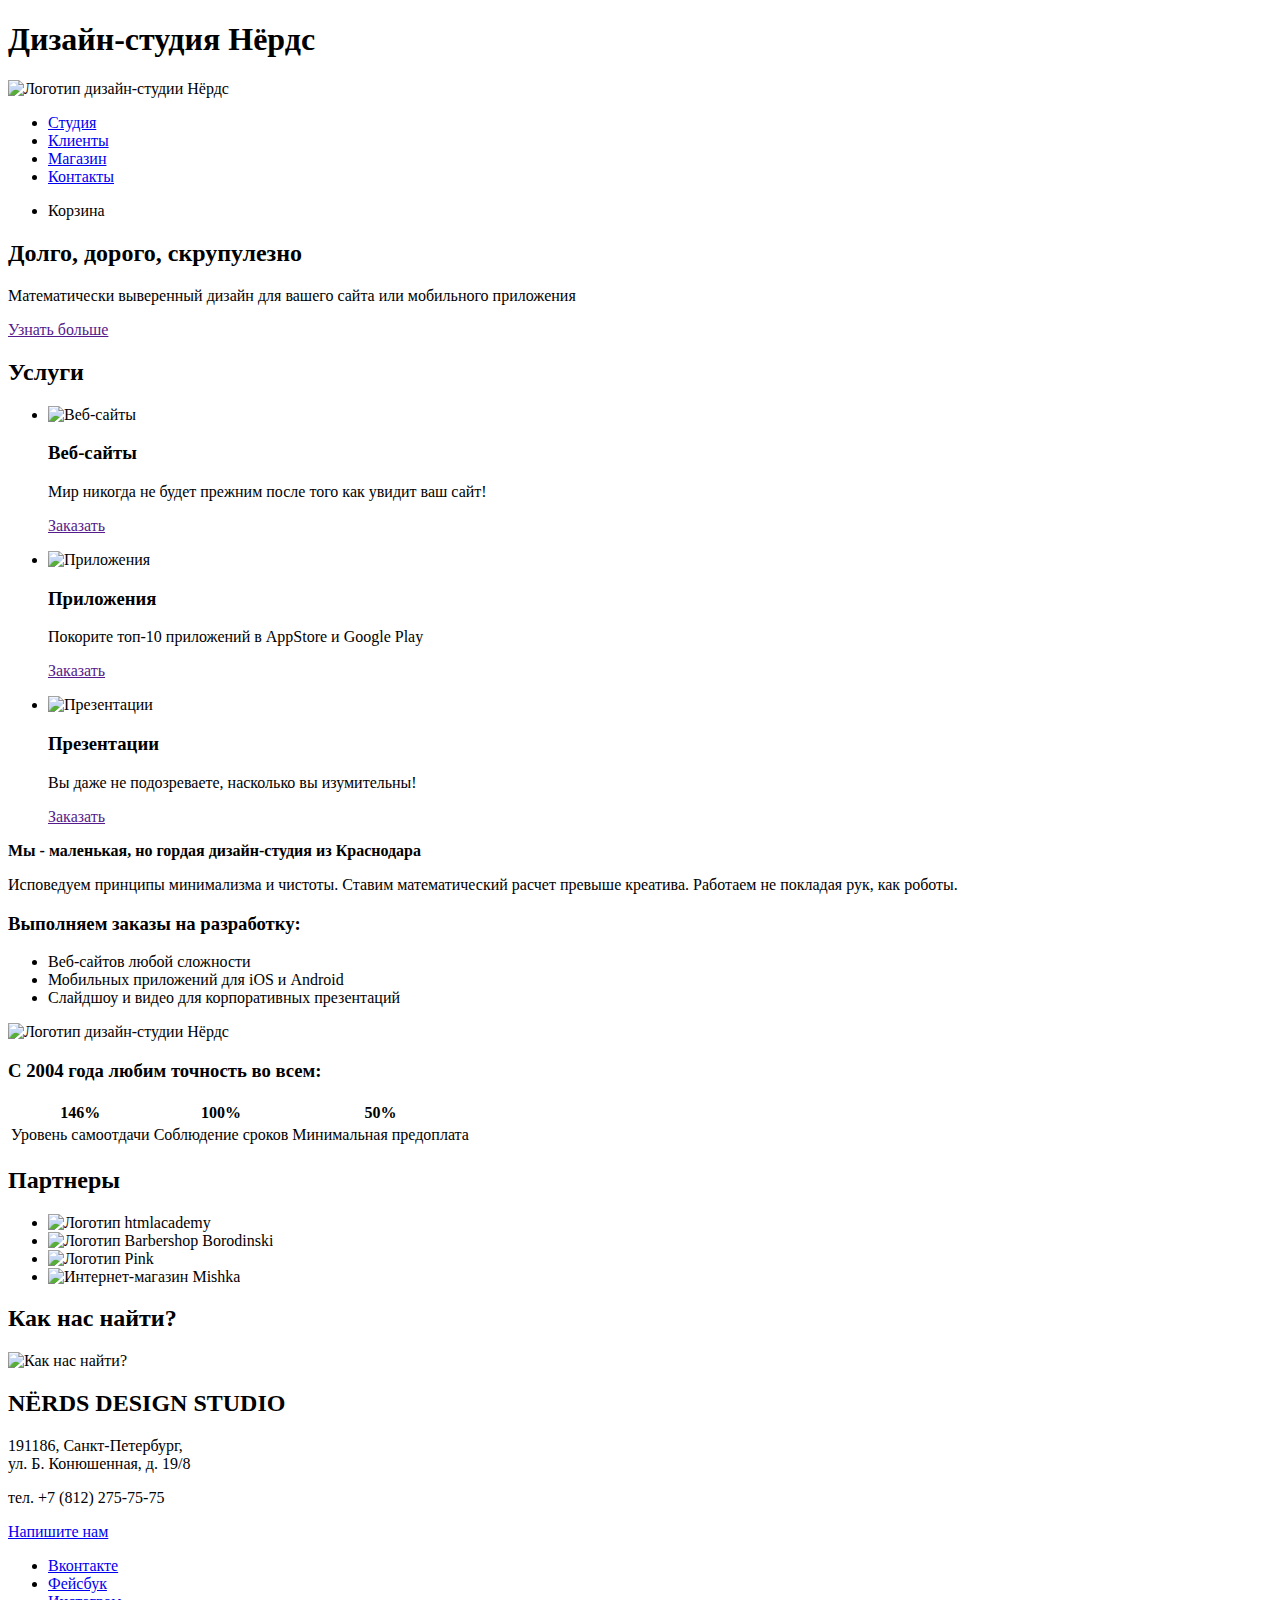
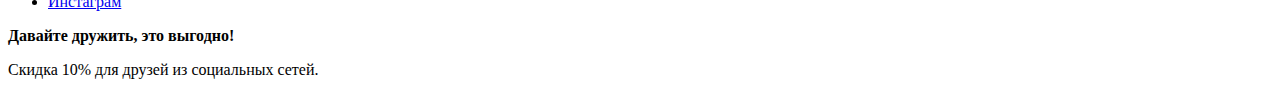
==== index.html @ 6e83b637 "Контакты" ====
<!DOCTYPE html>
<html lang="ru">
  <head>
    <meta charset="utf-8">
    <title>HTML Academy: Нёрдс</title>
  </head>
  <body>
    <header class="main-header">
      <nav class="main-navigation">
        <h1 class="visually-hidden">Дизайн-студия Нёрдс</h1>
        <a class="main-header-logo">
          <img src="#" width="100" height="100" alt="Логотип дизайн-студии Нёрдс">
        </a>
        <ul>
          <li><a href="#">Студия</a></li>
          <li><a href="#">Клиенты</a></li>
          <li><a href="catalog.html">Магазин</a></li>
          <li><a href="#">Контакты</a></li>
        </ul>
        <ul class="user-navigation">
          <li class="cart">Корзина</li>
        </ul>
      </nav>
    </header>

    <main class="container">
      <section class="slider">
        <h2>Долго, дорого, скрупулезно</h2>
        <p>Математически выверенный дизайн для вашего сайта или мобильного приложения</p>
        <a class="button" href="">Узнать больше</a>
      </section>
      <section class="features">
        <h2 class="visually-hidden">Услуги</h2>
        <ul class="features-list">
          <li class="feature-item">
            <img src="#" width="100" height="100" alt="Веб-сайты">
            <h3>Веб-сайты</h3>
            <p>Мир никогда не будет прежним после того как увидит ваш сайт!</p>
            <a class="button" href="">Заказать</a>
          </li>
        </ul>
        <ul class="features-list">
          <li class="feature-item">
            <img src="#" width="100" height="100" alt="Приложения">
            <h3>Приложения</h3>
            <p>Покорите топ-10 приложений в AppStore и Google Play</p>
            <a class="button" href="">Заказать</a>
          </li>
        </ul>
        <ul class="features-list">
          <li class="feature-item">
            <img src="#" width="100" height="100" alt="Презентации">
            <h3>Презентации</h3>
            <p>Вы даже не подозреваете, насколько вы изумительны!</p>
            <a class="button" href="">Заказать</a>
          </li>
        </ul>
      </section>
        
      <section class="benefits">
        <b>Мы - маленькая, но гордая дизайн-студия из Краснодара</b>
        <p>Исповедуем принципы минимализма и чистоты. Ставим математический расчет превыше креатива. Работаем не покладая рук, как роботы.</p>
        <h3>Выполняем заказы на разработку:</h3>
        <ul class ="benefits-list">
          <li>Веб-сайтов любой сложности</li>
          <li>Мобильных приложений для iOS и Android</li>
          <li>Слайдшоу и видео для корпоративных презентаций</li>
        </ul>
        <a class="benefits-logo">
          <img src="#" width="100" height="100" alt="Логотип дизайн-студии Нёрдс">
        </a>
        <h3>С 2004 года любим точность во всем:</h3>
        <table class="benefits-statistic">
          <tr>
            <th>146%</th>
            <th>100%</th>
            <th>50%</th>
          </tr>
          <tr>
            <td>Уровень самоотдачи</td>
            <td>Соблюдение сроков</td>
            <td>Минимальная предоплата</td>
          </tr>
        </table>
      </section>

      <section class="partners">
        <h2 class="visually-hidden">Партнеры</h2>
        <ul class=partners-list>
          <li class="partners-item">
            <a class="partners-logo">
              <img src="https://htmlacademy.ru/intensive/htmlcss" width="100" height="100" alt="Логотип htmlacademy">
            </a>
          </li>
          <li class="partners-item">
            <a class="partners-logo">
              <img src="#" width="100" height="100" alt="Логотип Barbershop Borodinski">
            </a>
          </li>
          <li class="partners-item">
            <a class="partners-logo">
              <img src="#" width="100" height="100" alt="Логотип Pink">
            </a>
          </li>
          <li class="partners-item">
            <a class="partners-logo">
              <img src="#" width="100" height="100" alt="Интернет-магазин Mishka">
            </a>
          </li>
        </ul>
      </section>
    </main>

    <footer class="main-footer">
      <section class="footer-maps">
        <h2 class="visually-hidden">Как нас найти?</h2>
        <img src="#" width="100" height="100" alt="Как нас найти?">
      </section>
      <section class="footer-contacts">
        <h2>NЁRDS DESIGN STUDIO</h2>
        <p>
          191186, Санкт-Петербург,<br>
          ул. Б. Конюшенная, д. 19/8
        </p>
        <p>тел. +7 (812) 275-75-75</p>
        <a class="button" href="#">Напишите нам</a>
      </section>
      <div class="footer-social">
        <ul>
          <li><a class="social-button" href="#">Вконтакте</a></li>
          <li><a class="social-button" href="#">Фейсбук</a></li>
          <li><a class="social-button" href="#">Инстаграм</a></li>
        </ul>
        <b>Давайте дружить, это выгодно!</b>
        <p>Скидка 10% для друзей из социальных сетей.</p>
      </div>
    </footer>
  </body>
</html>
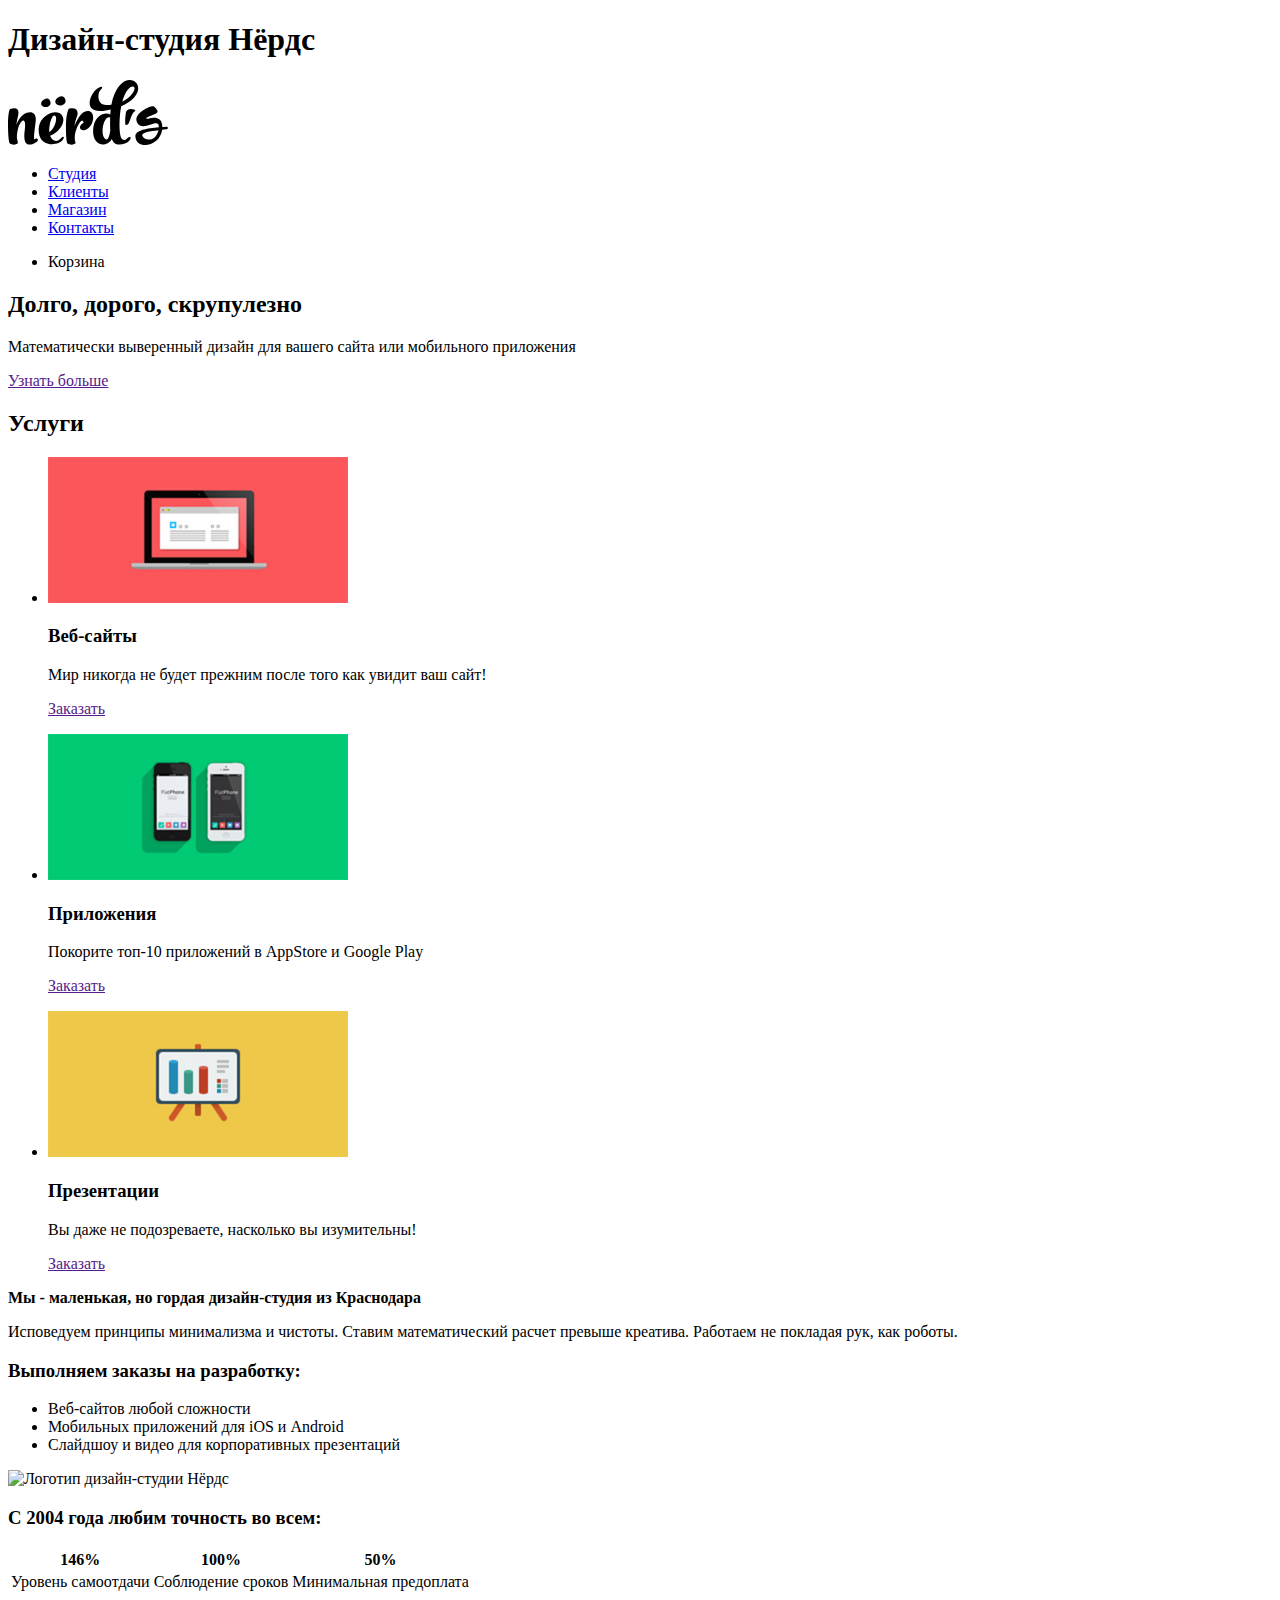
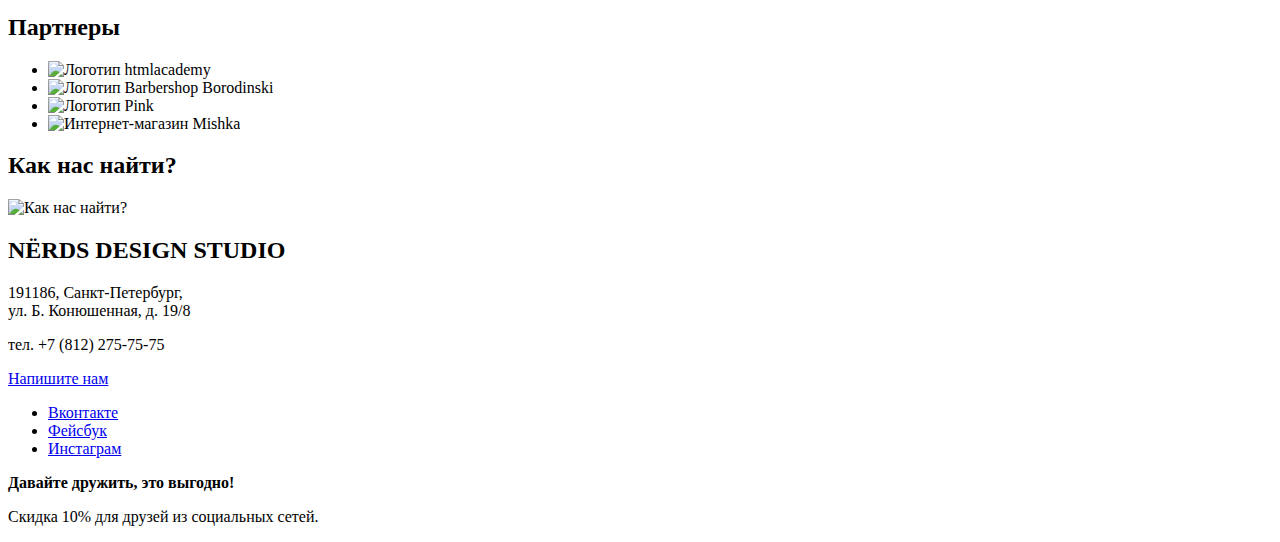
==== commit 7c5917f0: "Графика" ====
--- a/index.html
+++ b/index.html
@@ -9,7 +9,7 @@
       <nav class="main-navigation">
         <h1 class="visually-hidden">Дизайн-студия Нёрдс</h1>
         <a class="main-header-logo">
-          <img src="#" width="100" height="100" alt="Логотип дизайн-студии Нёрдс">
+          <img src="img/nerds-logo.svg" width="160" height="65" alt="Логотип дизайн-студии Нёрдс">
         </a>
         <ul>
           <li><a href="#">Студия</a></li>
@@ -33,7 +33,7 @@
         <h2 class="visually-hidden">Услуги</h2>
         <ul class="features-list">
           <li class="feature-item">
-            <img src="#" width="100" height="100" alt="Веб-сайты">
+            <img src="img/product-1.png" width="300" height="146" alt="Веб-сайты">
             <h3>Веб-сайты</h3>
             <p>Мир никогда не будет прежним после того как увидит ваш сайт!</p>
             <a class="button" href="">Заказать</a>
@@ -41,7 +41,7 @@
         </ul>
         <ul class="features-list">
           <li class="feature-item">
-            <img src="#" width="100" height="100" alt="Приложения">
+            <img src="img/product-2.png" width="300" height="146" alt="Приложения">
             <h3>Приложения</h3>
             <p>Покорите топ-10 приложений в AppStore и Google Play</p>
             <a class="button" href="">Заказать</a>
@@ -49,7 +49,7 @@
         </ul>
         <ul class="features-list">
           <li class="feature-item">
-            <img src="#" width="100" height="100" alt="Презентации">
+            <img src="img/product-3.png" width="300" height="146" alt="Презентации">
             <h3>Презентации</h3>
             <p>Вы даже не подозреваете, насколько вы изумительны!</p>
             <a class="button" href="">Заказать</a>
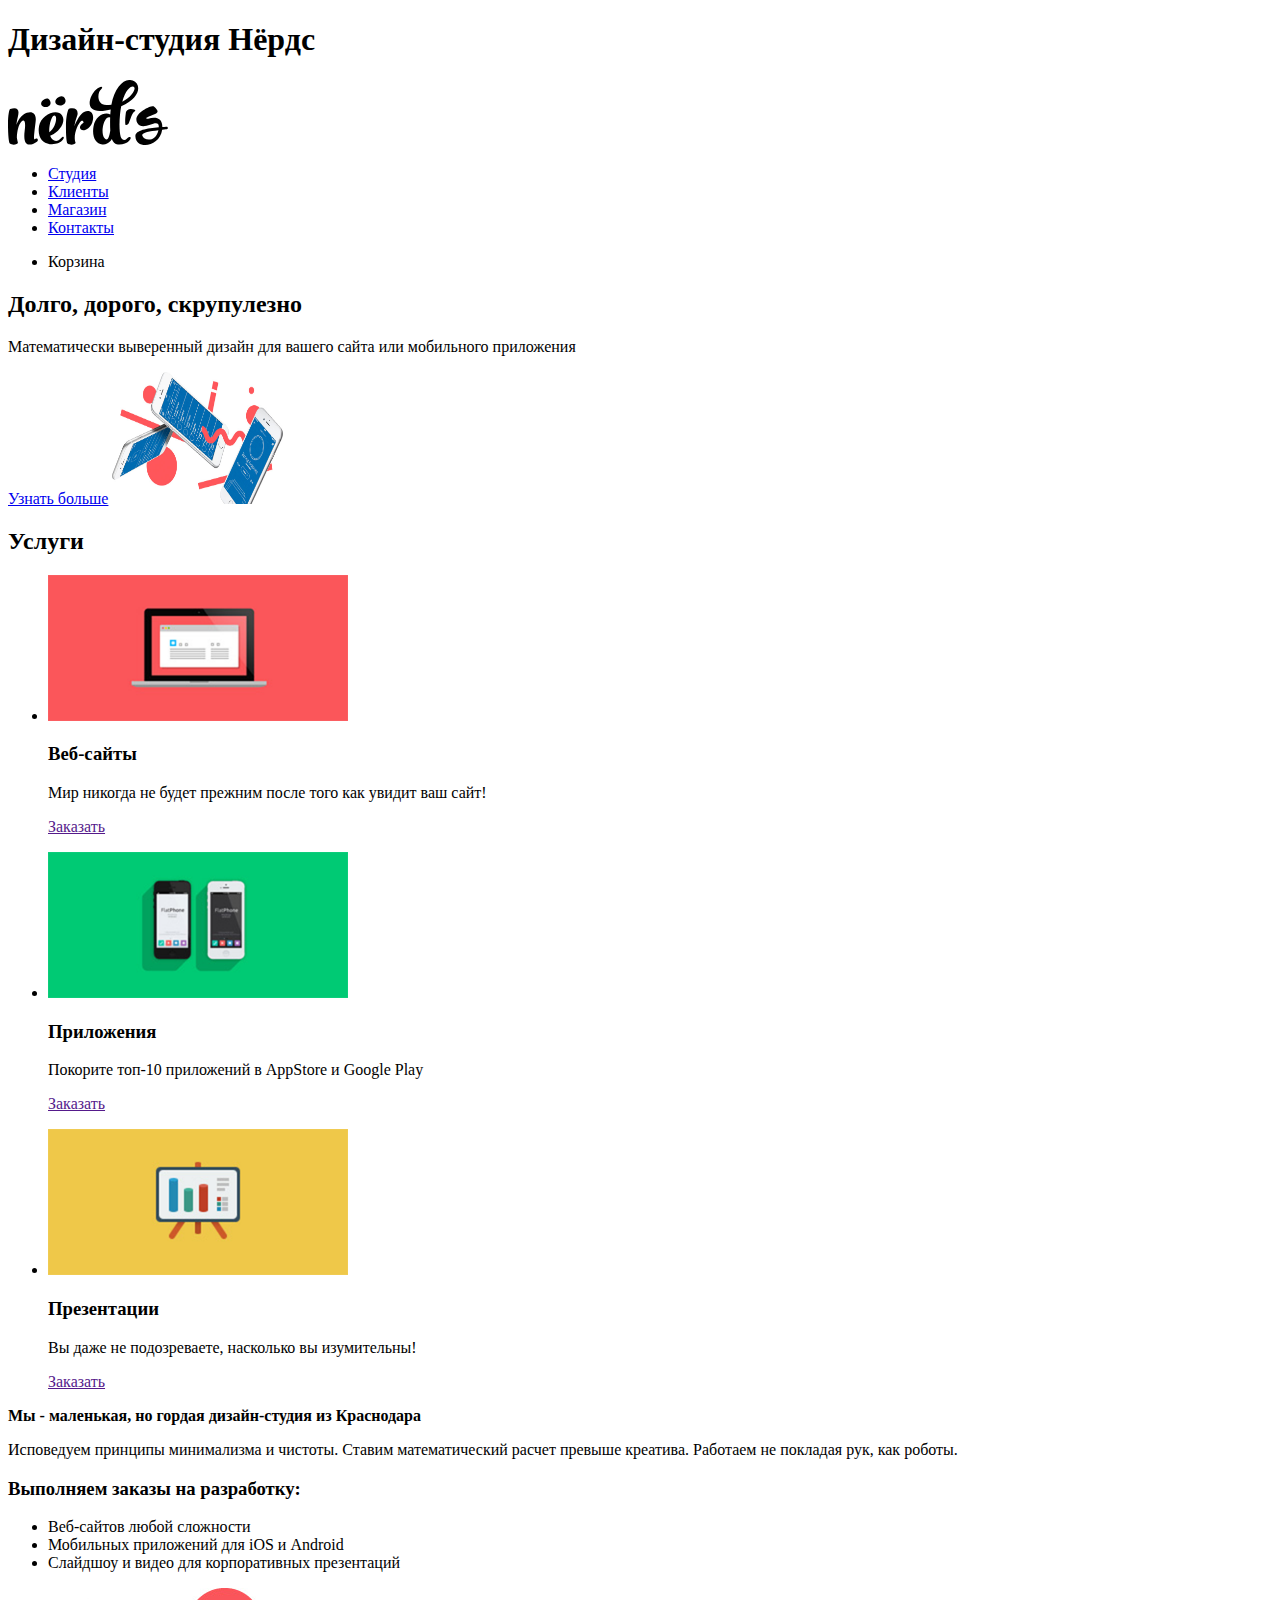
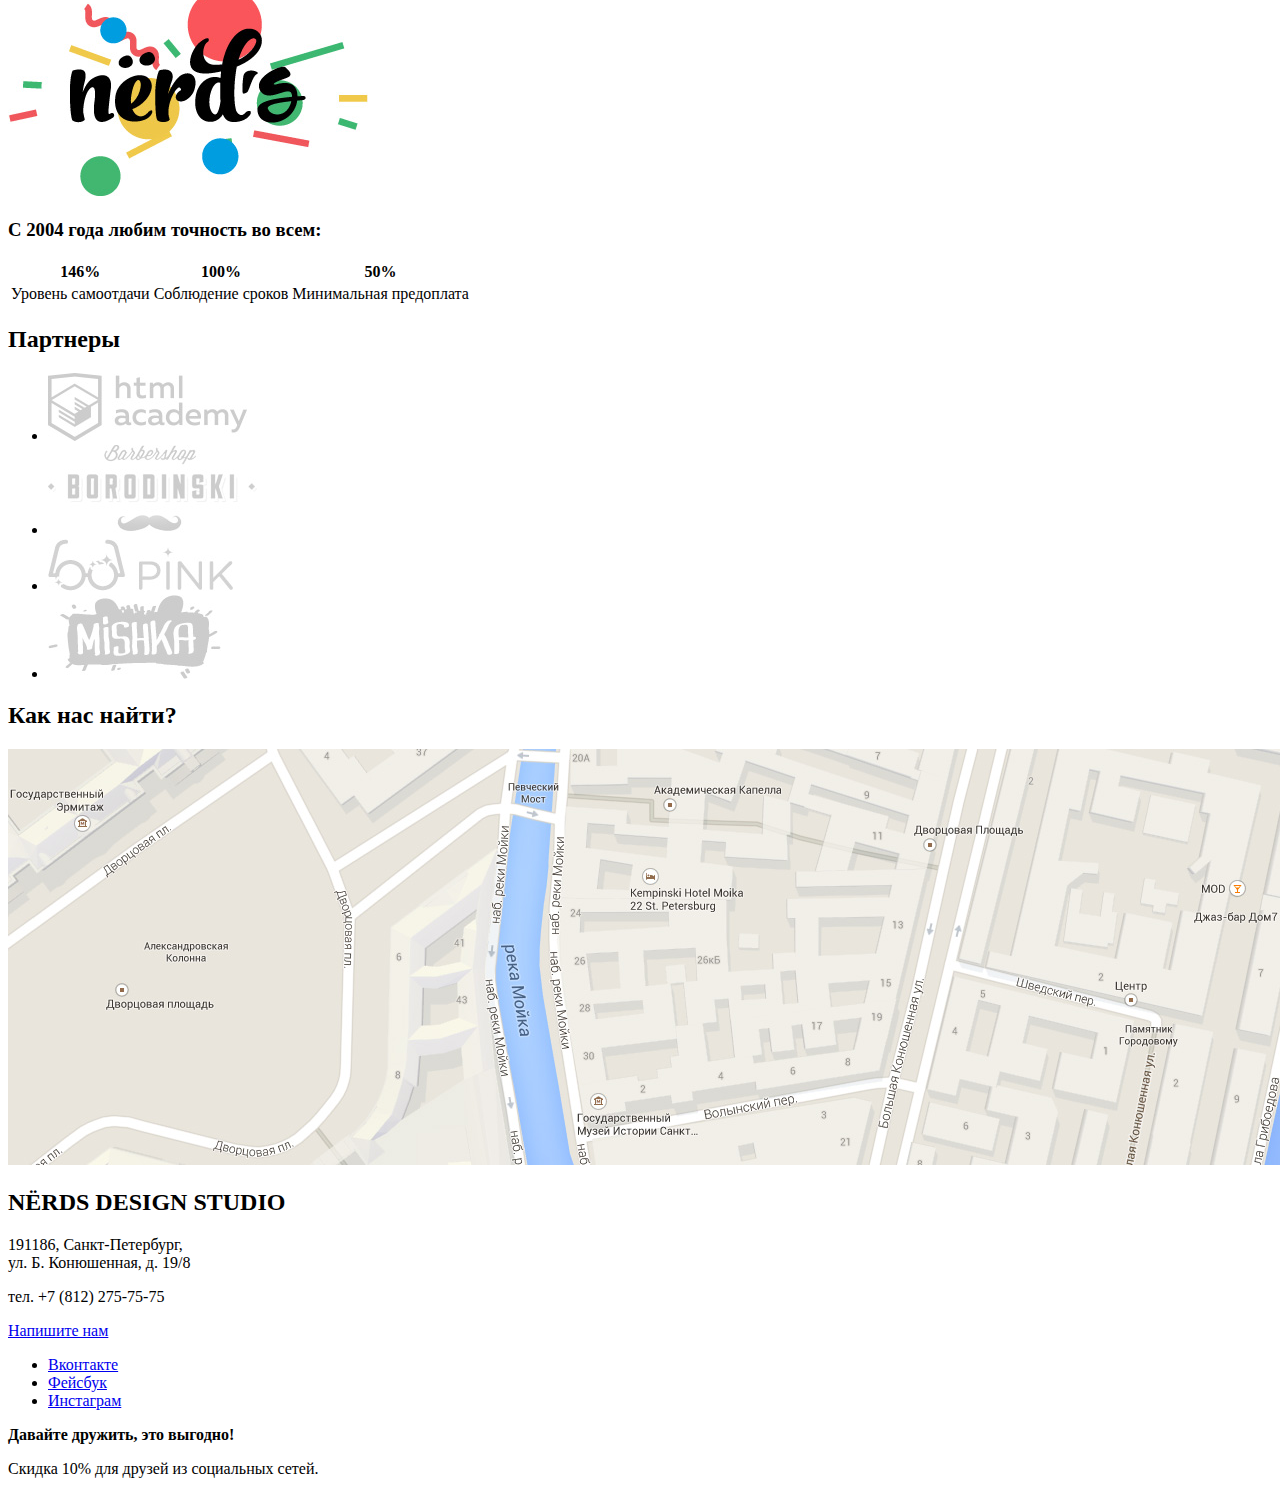
==== commit 1dddff5d: "Графика. Бонусное задание" ====
--- a/index.html
+++ b/index.html
@@ -27,7 +27,8 @@
       <section class="slider">
         <h2>Долго, дорого, скрупулезно</h2>
         <p>Математически выверенный дизайн для вашего сайта или мобильного приложения</p>
-        <a class="button" href="">Узнать больше</a>
+        <a class="button" href="#">Узнать больше</a>
+        <img src="img/slide-1.jpg" width="171" height="132" alt="Слайдшоу">
       </section>
       <section class="features">
         <h2 class="visually-hidden">Услуги</h2>
@@ -67,7 +68,7 @@
           <li>Слайдшоу и видео для корпоративных презентаций</li>
         </ul>
         <a class="benefits-logo">
-          <img src="#" width="100" height="100" alt="Логотип дизайн-студии Нёрдс">
+          <img src="img/nerds-picture.png" width="360" height="208" alt="Логотип дизайн-студии Нёрдс">
         </a>
         <h3>С 2004 года любим точность во всем:</h3>
         <table class="benefits-statistic">
@@ -88,23 +89,23 @@
         <h2 class="visually-hidden">Партнеры</h2>
         <ul class=partners-list>
           <li class="partners-item">
-            <a class="partners-logo">
-              <img src="https://htmlacademy.ru/intensive/htmlcss" width="100" height="100" alt="Логотип htmlacademy">
+            <a class="partners-logo" href="https://htmlacademy.ru/intensive/htmlcss">
+              <img  src="img/htmlacademy-logo.jpg" width="199" height="68" alt="Логотип htmlacademy">
             </a>
           </li>
           <li class="partners-item">
             <a class="partners-logo">
-              <img src="#" width="100" height="100" alt="Логотип Barbershop Borodinski">
+              <img src="img/borodinski-logo.jpg" width="209" height="90" alt="Логотип Barbershop Borodinski">
             </a>
           </li>
           <li class="partners-item">
             <a class="partners-logo">
-              <img src="#" width="100" height="100" alt="Логотип Pink">
+              <img src="img/pink-logo.jpg" width="185" height="52" alt="Логотип Pink">
             </a>
           </li>
           <li class="partners-item">
             <a class="partners-logo">
-              <img src="#" width="100" height="100" alt="Интернет-магазин Mishka">
+              <img src="img/mishka-logo.jpg" width="173" height="84" alt="Интернет-магазин Mishka">
             </a>
           </li>
         </ul>
@@ -114,7 +115,7 @@
     <footer class="main-footer">
       <section class="footer-maps">
         <h2 class="visually-hidden">Как нас найти?</h2>
-        <img src="#" width="100" height="100" alt="Как нас найти?">
+        <img src="img/maps.jpg" width="1440" height="416" alt="Как нас найти?">
       </section>
       <section class="footer-contacts">
         <h2>NЁRDS DESIGN STUDIO</h2>
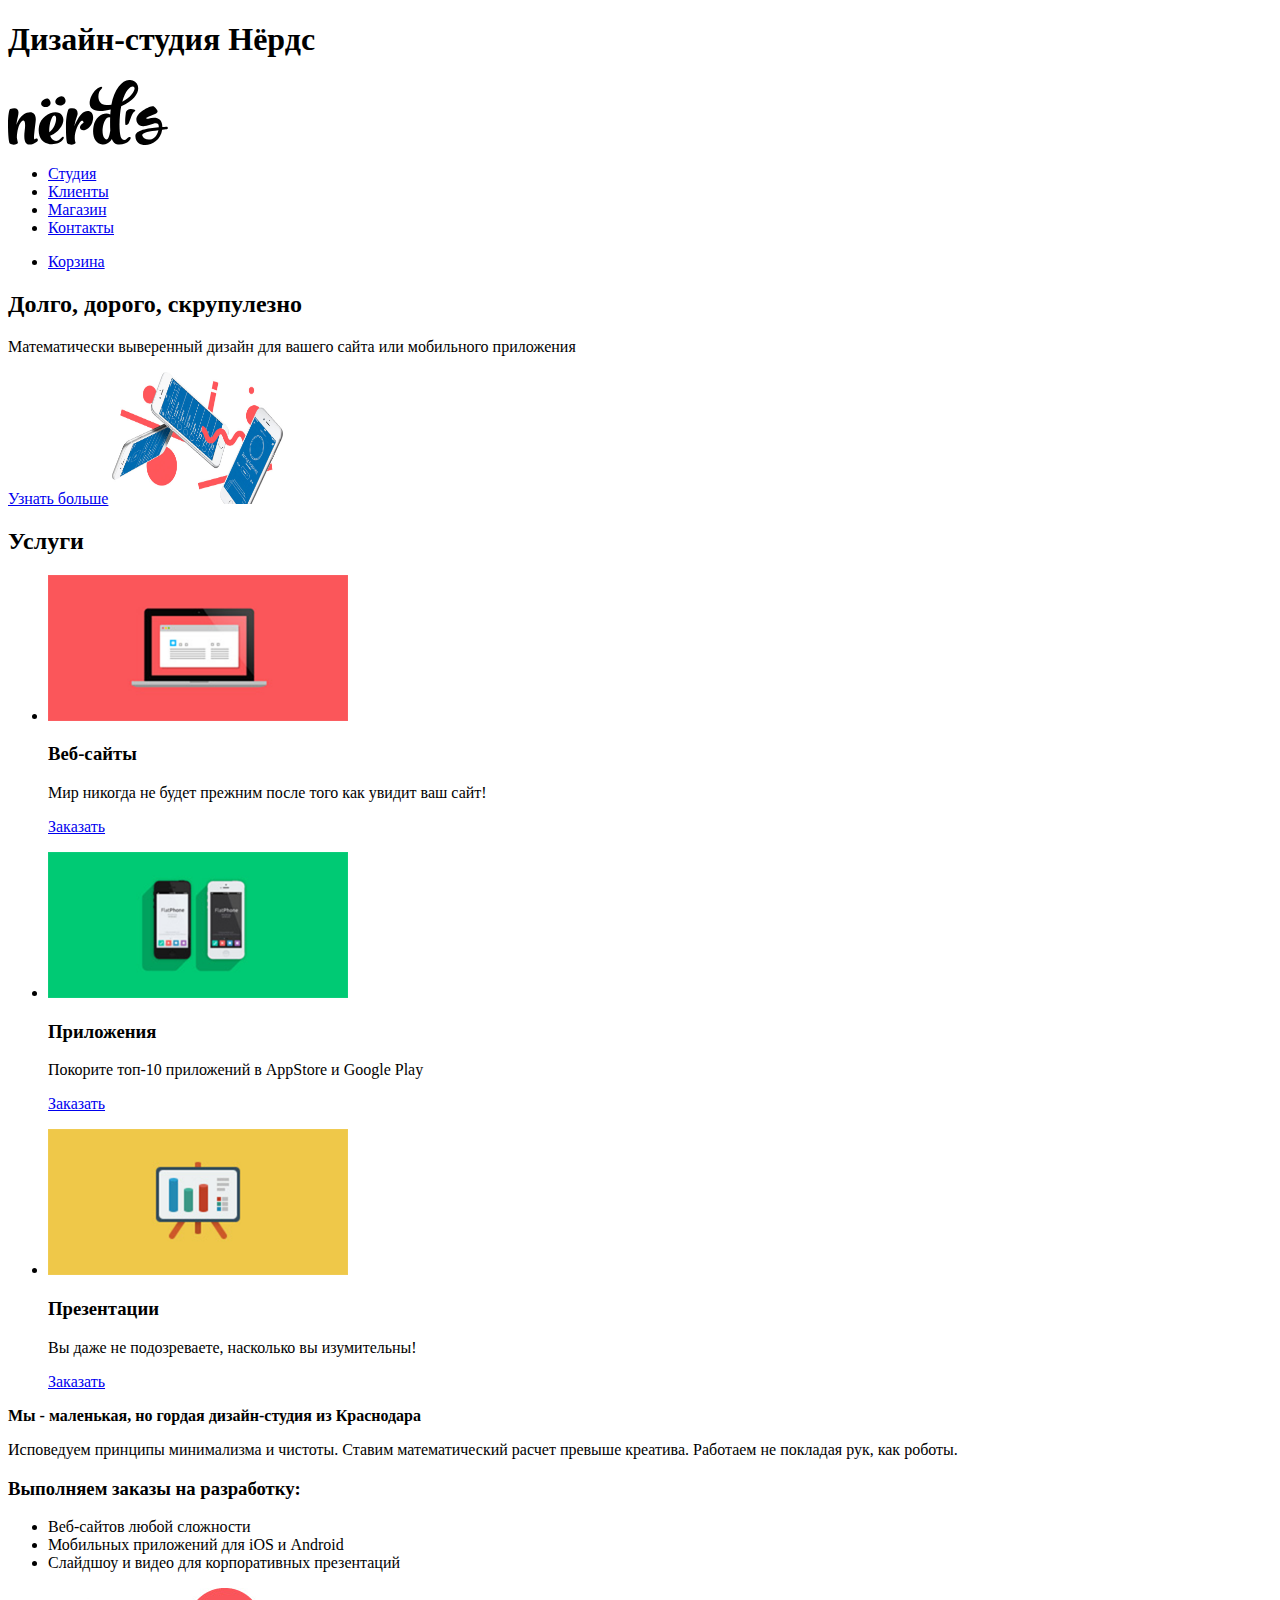
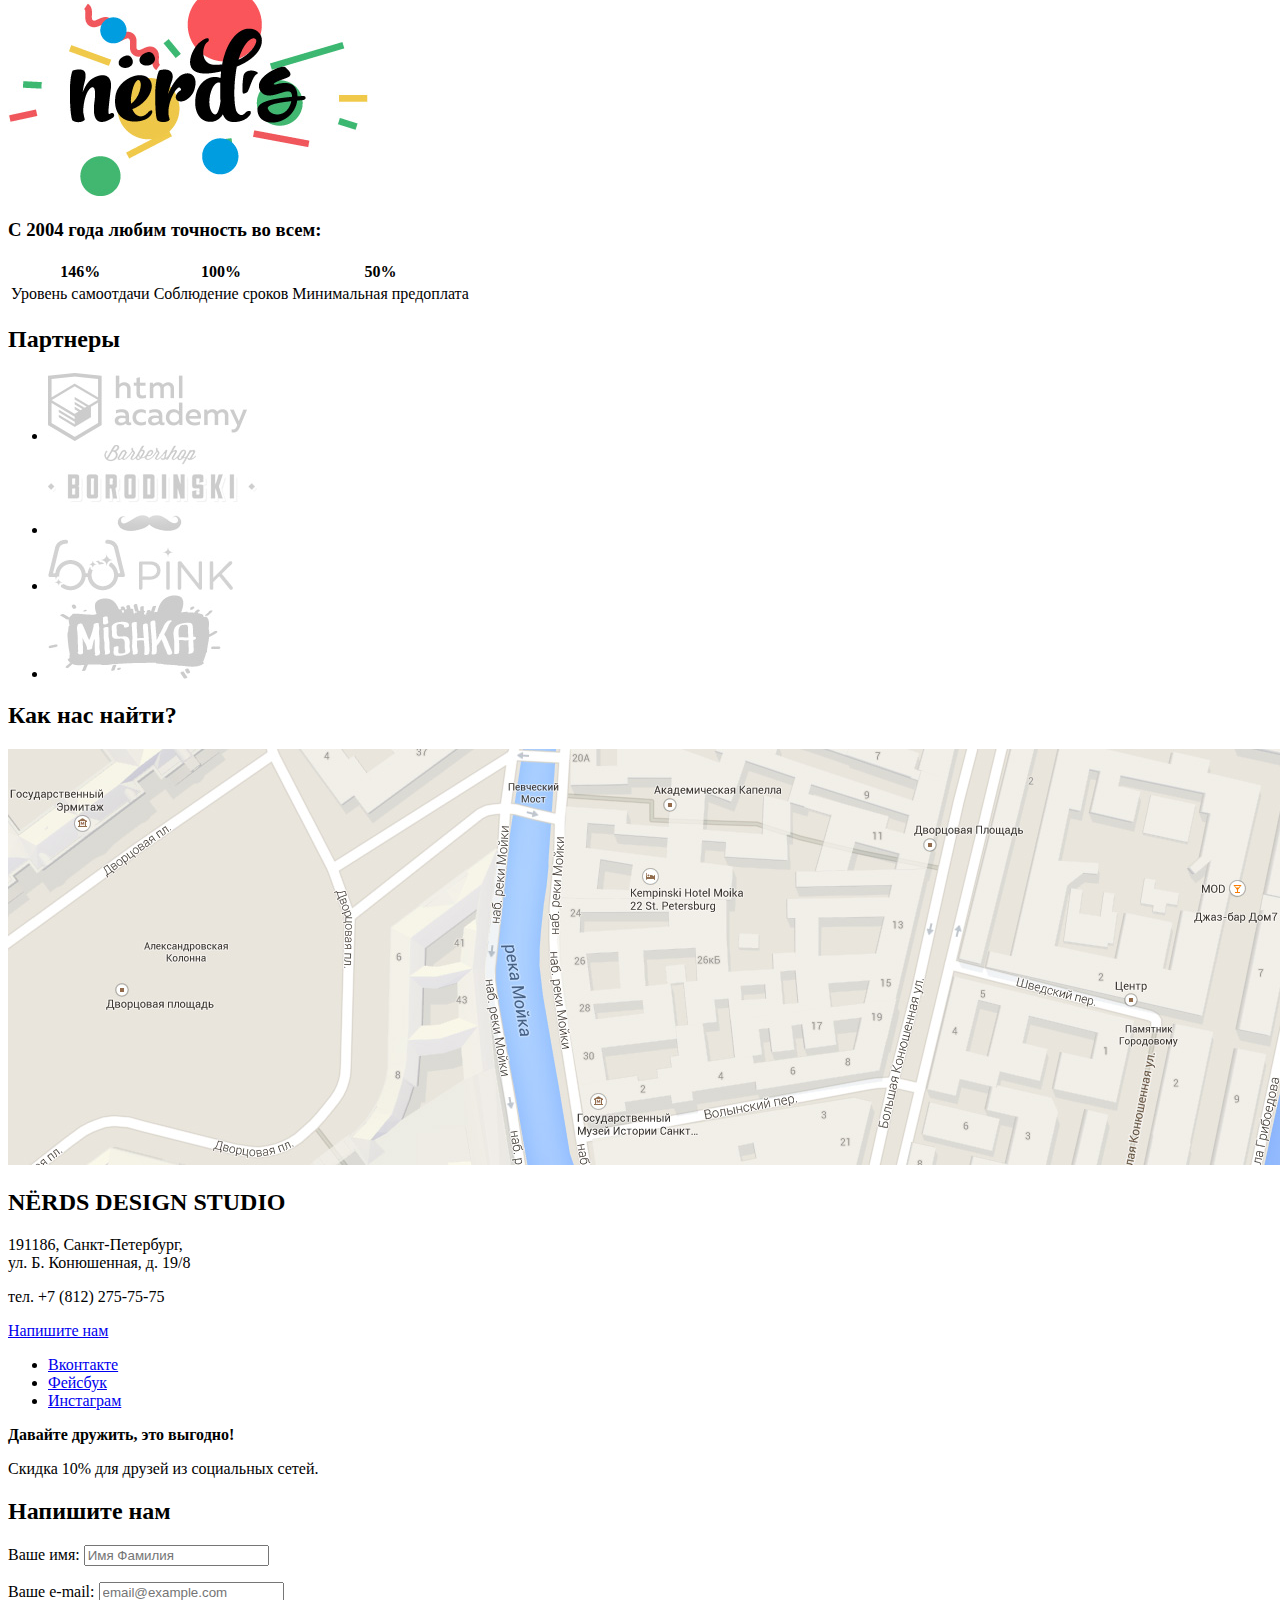
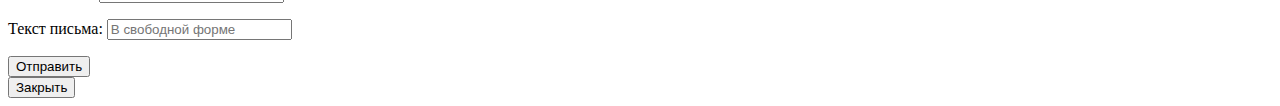
==== commit f69ab853: "Формы" ====
--- a/index.html
+++ b/index.html
@@ -11,14 +11,16 @@
         <a class="main-header-logo">
           <img src="img/nerds-logo.svg" width="160" height="65" alt="Логотип дизайн-студии Нёрдс">
         </a>
-        <ul>
+        <ul class="site-navigation">
           <li><a href="#">Студия</a></li>
           <li><a href="#">Клиенты</a></li>
           <li><a href="catalog.html">Магазин</a></li>
           <li><a href="#">Контакты</a></li>
         </ul>
         <ul class="user-navigation">
-          <li class="cart">Корзина</li>
+          <li class="cart">
+            <a class="cart-link" href="cart.html">Корзина</a>
+          </li>
         </ul>
       </nav>
     </header>
@@ -37,7 +39,7 @@
             <img src="img/product-1.png" width="300" height="146" alt="Веб-сайты">
             <h3>Веб-сайты</h3>
             <p>Мир никогда не будет прежним после того как увидит ваш сайт!</p>
-            <a class="button" href="">Заказать</a>
+            <a class="button" href="#">Заказать</a>
           </li>
         </ul>
         <ul class="features-list">
@@ -45,7 +47,7 @@
             <img src="img/product-2.png" width="300" height="146" alt="Приложения">
             <h3>Приложения</h3>
             <p>Покорите топ-10 приложений в AppStore и Google Play</p>
-            <a class="button" href="">Заказать</a>
+            <a class="button" href="#">Заказать</a>
           </li>
         </ul>
         <ul class="features-list">
@@ -53,7 +55,7 @@
             <img src="img/product-3.png" width="300" height="146" alt="Презентации">
             <h3>Презентации</h3>
             <p>Вы даже не подозреваете, насколько вы изумительны!</p>
-            <a class="button" href="">Заказать</a>
+            <a class="button" href="#">Заказать</a>
           </li>
         </ul>
       </section>
@@ -90,22 +92,22 @@
         <ul class=partners-list>
           <li class="partners-item">
             <a class="partners-logo" href="https://htmlacademy.ru/intensive/htmlcss">
-              <img  src="img/htmlacademy-logo.jpg" width="199" height="68" alt="Логотип htmlacademy">
+              <img  src="img/htmlacademy-logo.png" width="199" height="68" alt="Логотип htmlacademy">
             </a>
           </li>
           <li class="partners-item">
             <a class="partners-logo">
-              <img src="img/borodinski-logo.jpg" width="209" height="90" alt="Логотип Barbershop Borodinski">
+              <img src="img/borodinski-logo.png" width="209" height="90" alt="Логотип Barbershop Borodinski">
             </a>
           </li>
           <li class="partners-item">
             <a class="partners-logo">
-              <img src="img/pink-logo.jpg" width="185" height="52" alt="Логотип Pink">
+              <img src="img/pink-logo.png" width="185" height="52" alt="Логотип Pink">
             </a>
           </li>
           <li class="partners-item">
             <a class="partners-logo">
-              <img src="img/mishka-logo.jpg" width="173" height="84" alt="Интернет-магазин Mishka">
+              <img src="img/mishka-logo.png" width="173" height="84" alt="Интернет-магазин Mishka">
             </a>
           </li>
         </ul>
@@ -115,7 +117,7 @@
     <footer class="main-footer">
       <section class="footer-maps">
         <h2 class="visually-hidden">Как нас найти?</h2>
-        <img src="img/maps.jpg" width="1440" height="416" alt="Как нас найти?">
+        <img src="img/maps.jpg" width="1440" height="416" alt="Офис компании по адресу Санкт-Петербург, ул. Б. Конюшенная, д. 19/8">
       </section>
       <section class="footer-contacts">
         <h2>NЁRDS DESIGN STUDIO</h2>
@@ -136,5 +138,28 @@
         <p>Скидка 10% для друзей из социальных сетей.</p>
       </div>
     </footer>
+
+    <section class="modal">
+      <h2>Напишите нам</h2>
+      <form class="feedback" action="https://echo.htmlacademy.ru" method="post">
+        <p>
+          <label>Ваше имя:
+            <input class="feedback-name" type="text" name="name" placeholder="Имя Фамилия">
+          </label>
+        </p>
+        <p>
+          <label>Ваше e-mail:
+            <input class="feedback-email" type="text" name="e-mail" placeholder="email@example.com">
+          </label>
+        </p>
+        <p>
+          <label>Текст письма:
+            <input class="feedback-text" type="text" name="text" placeholder="В свободной форме">
+          </label>
+        </p>
+        <button class="button" type="submit">Отправить</button>
+      </form>
+      <button class="modal-close" type="button">Закрыть</button>
+    </section>
   </body>
 </html>
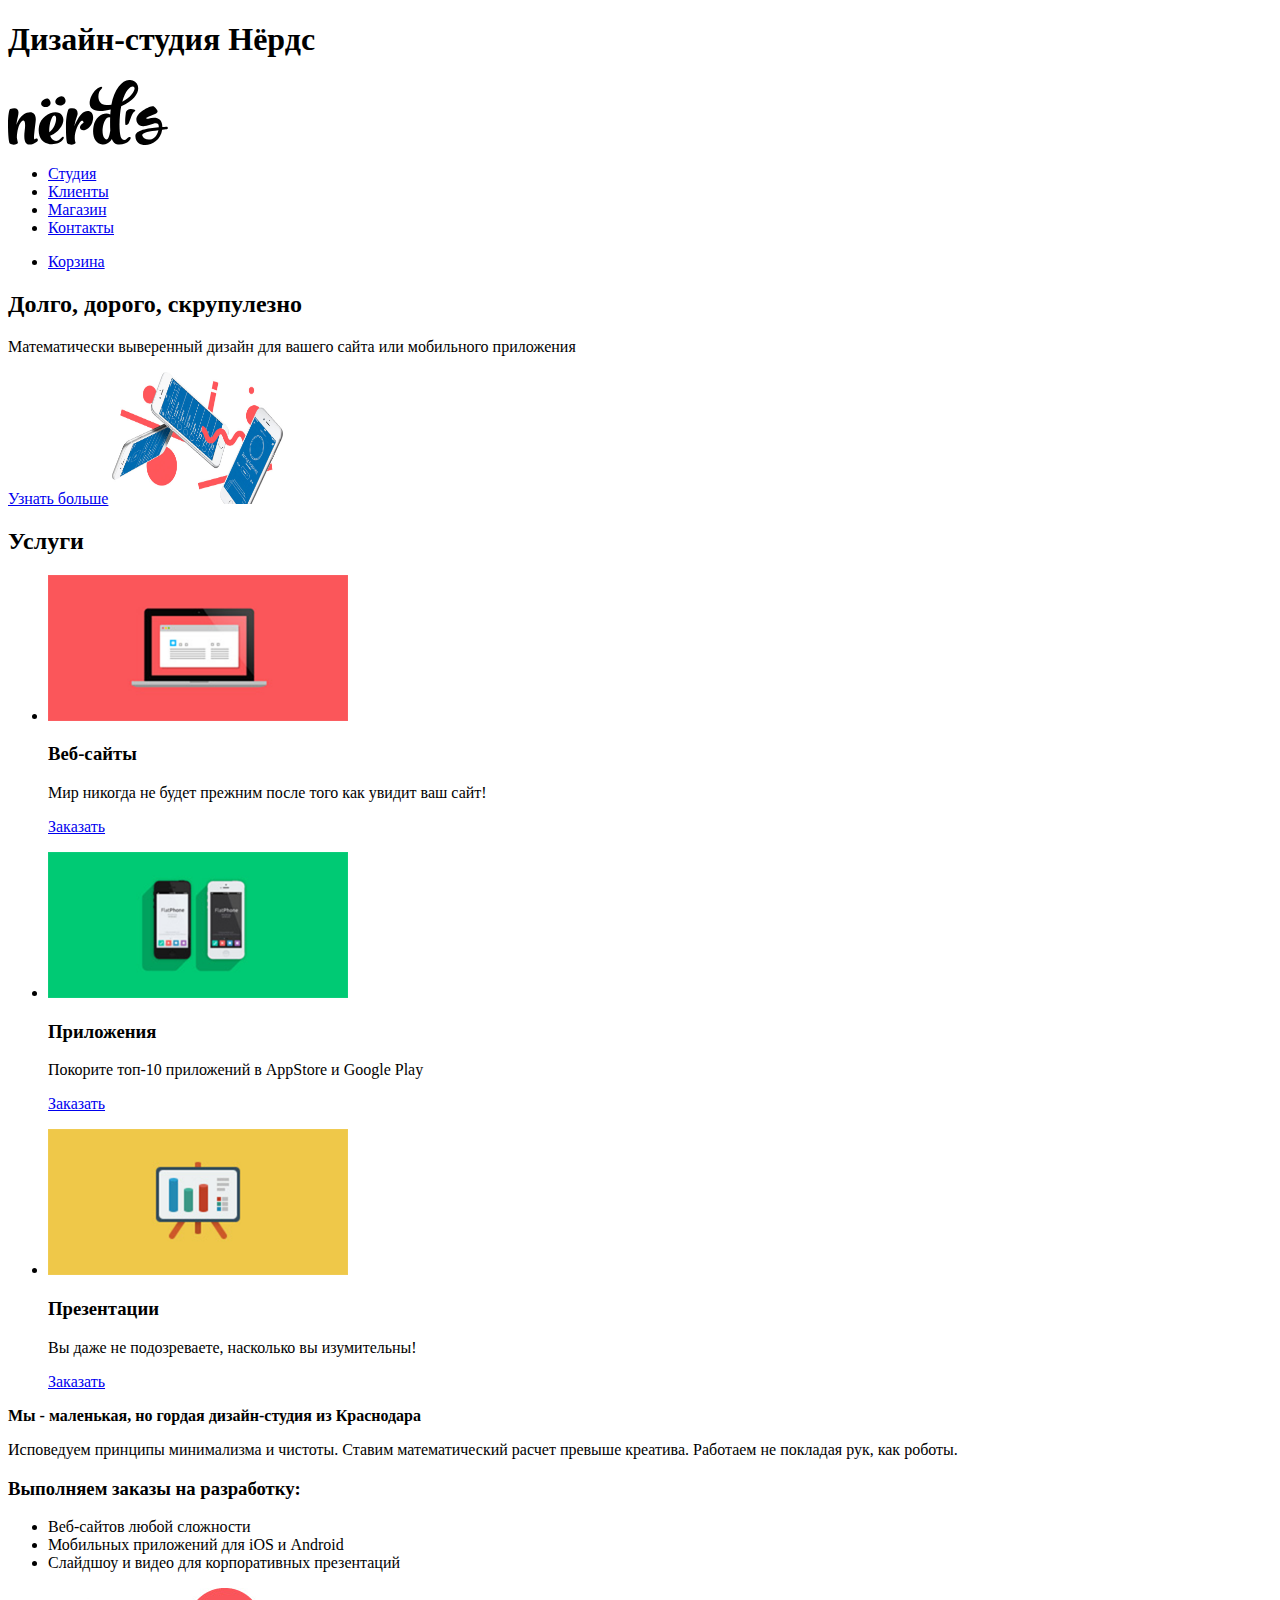
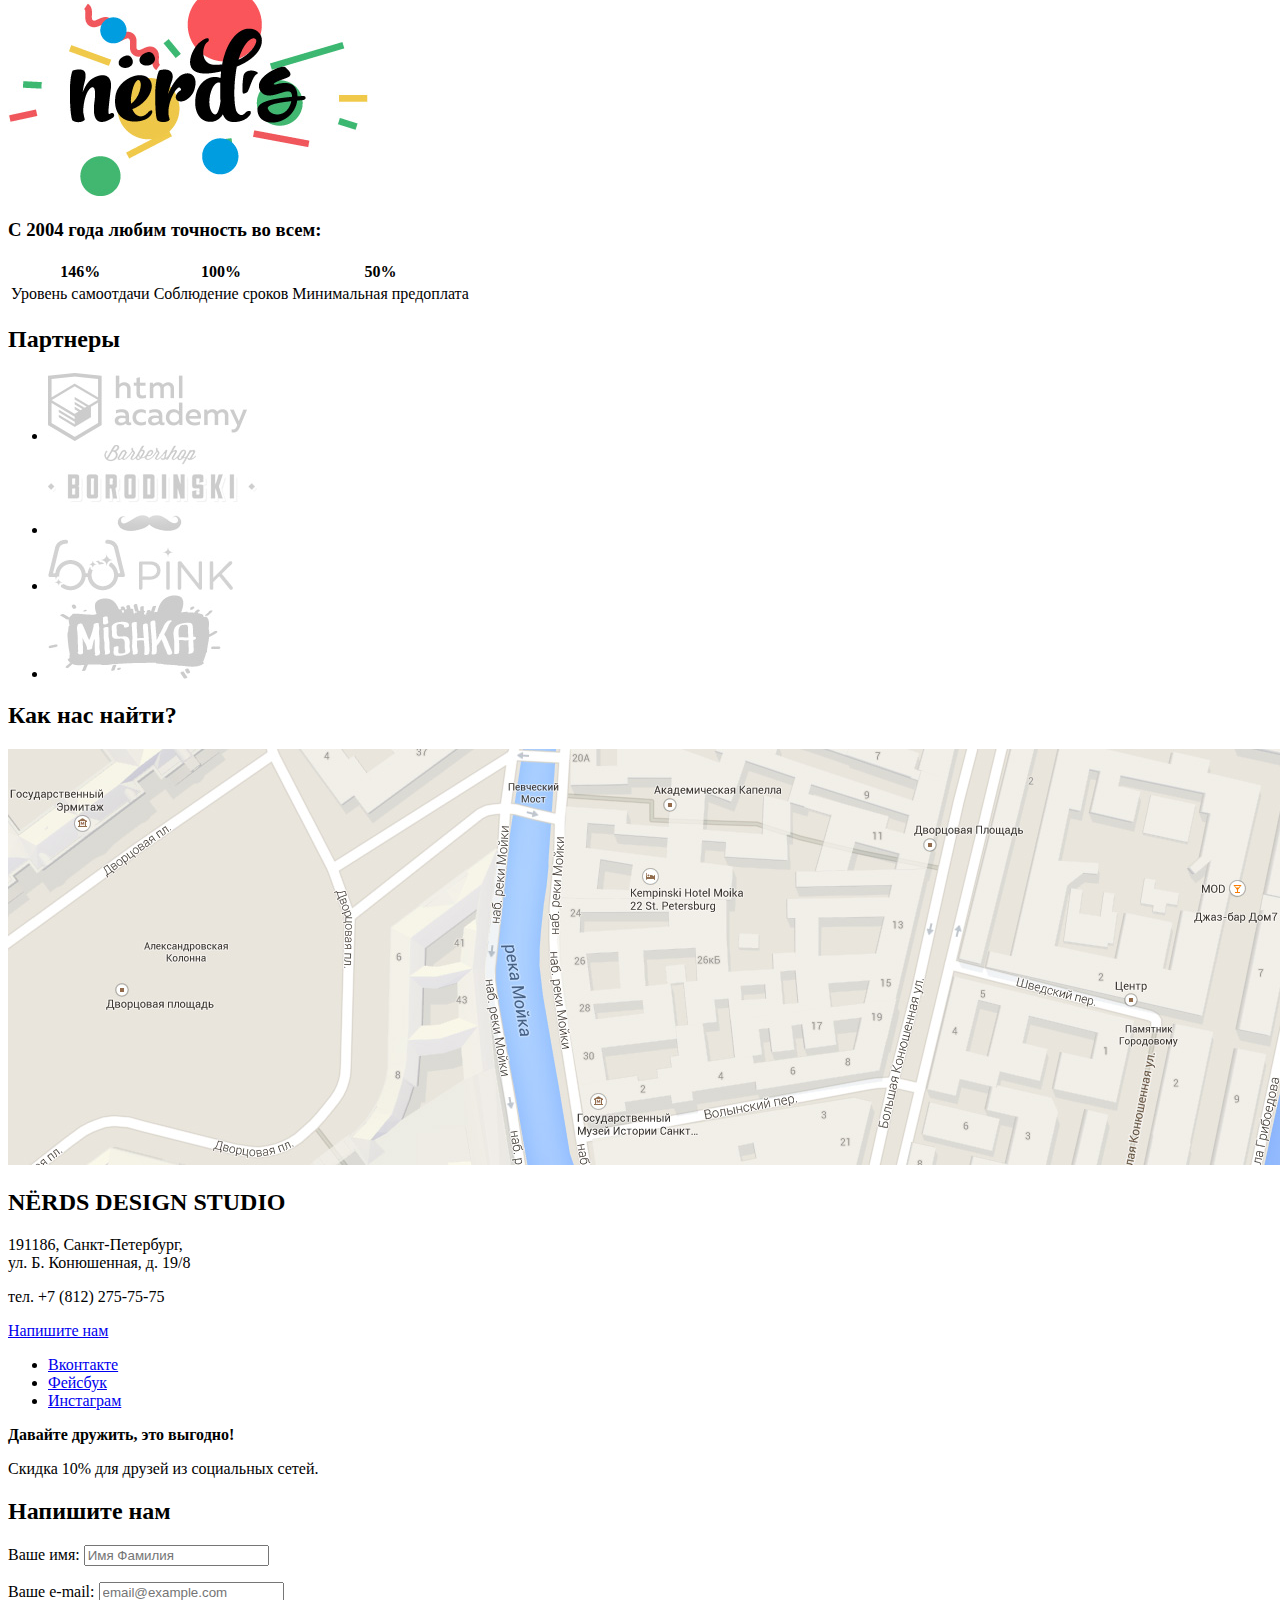
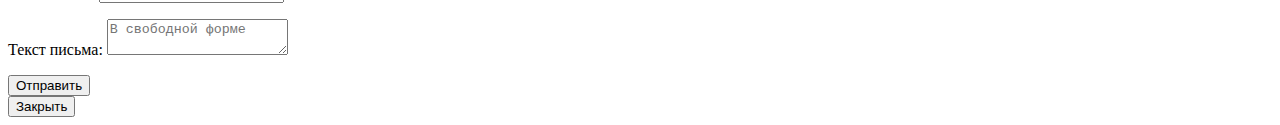
==== commit a55d9c64: "Правки формы" ====
--- a/index.html
+++ b/index.html
@@ -154,7 +154,7 @@
         </p>
         <p>
           <label>Текст письма:
-            <input class="feedback-text" type="text" name="text" placeholder="В свободной форме">
+            <textarea class="feedback-text" name="text" placeholder="В свободной форме"></textarea>
           </label>
         </p>
         <button class="button" type="submit">Отправить</button>
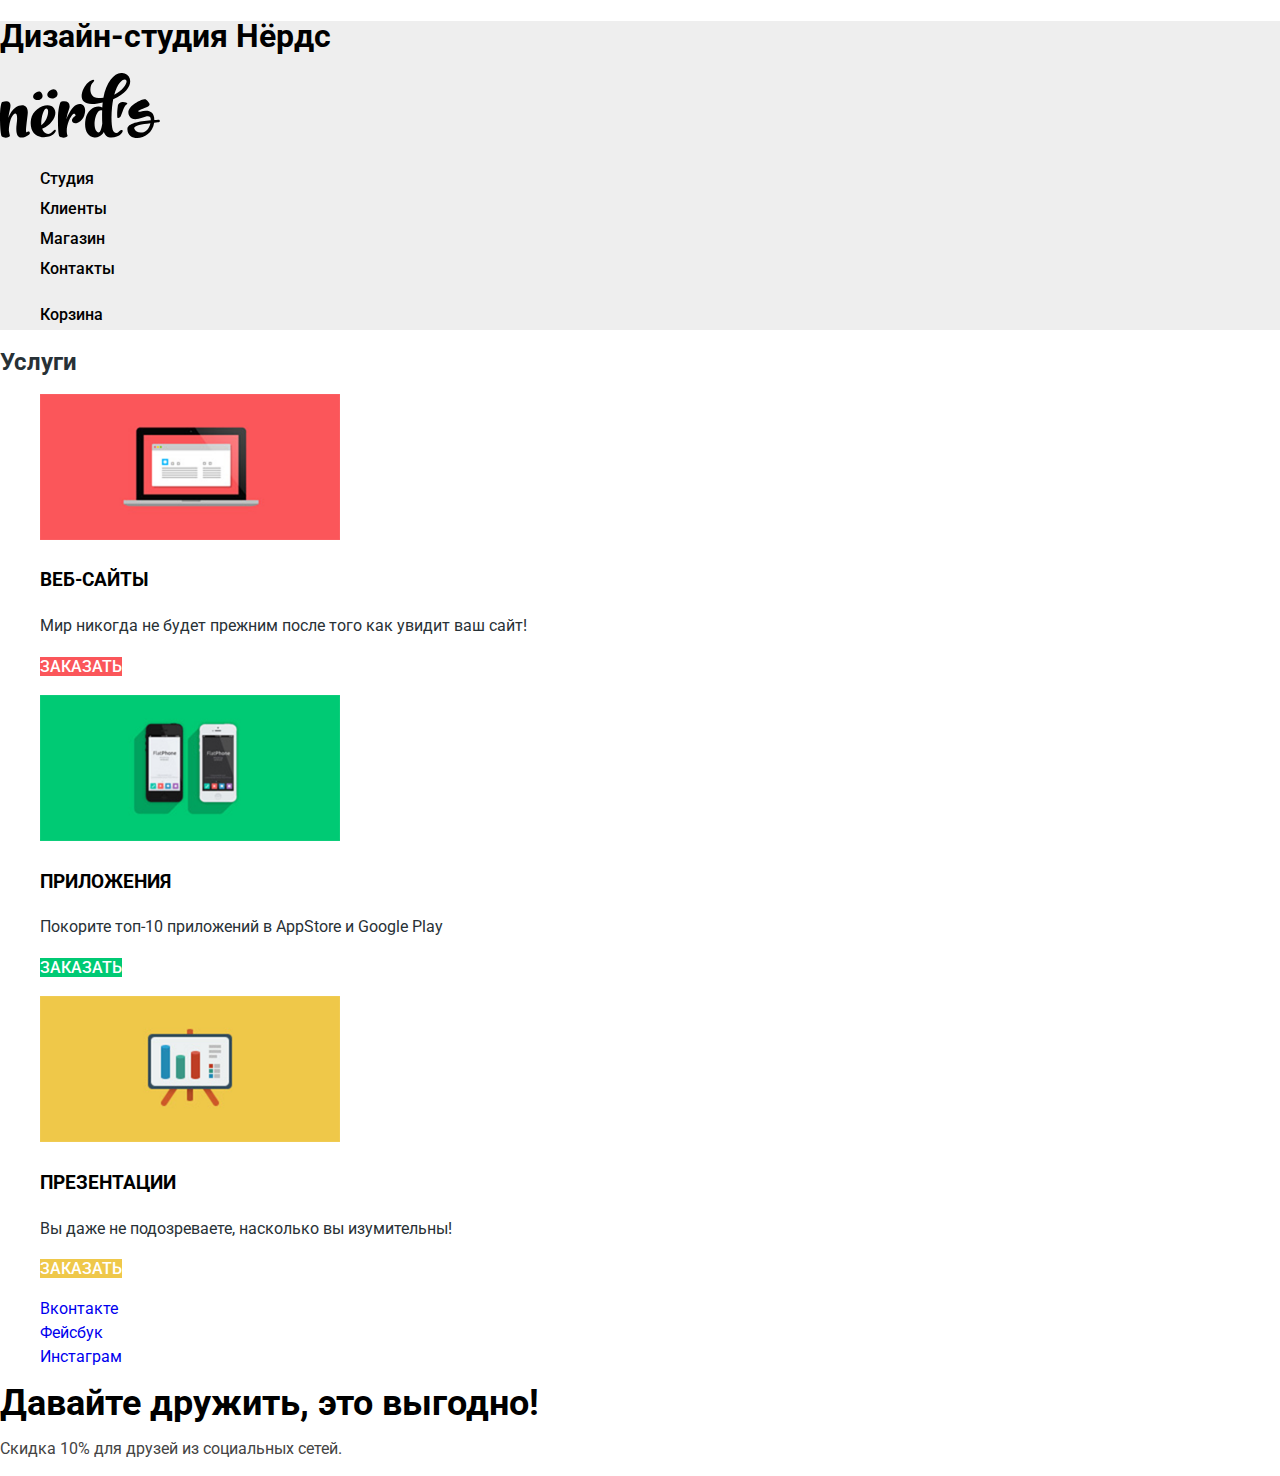
==== commit e7e5e586: "Базовая стилизация" ====
--- a/index.html
+++ b/index.html
@@ -3,6 +3,9 @@
   <head>
     <meta charset="utf-8">
     <title>HTML Academy: Нёрдс</title>
+    <link href="https://fonts.googleapis.com/css?family=Roboto:400,500,700&display=swap&subset=cyrillic" rel="stylesheet">
+    <link href="css/normalize.css" rel="stylesheet">
+    <link href="css/style.css" rel="stylesheet">
   </head>
   <body>
     <header class="main-header">
@@ -47,7 +50,7 @@
             <img src="img/product-2.png" width="300" height="146" alt="Приложения">
             <h3>Приложения</h3>
             <p>Покорите топ-10 приложений в AppStore и Google Play</p>
-            <a class="button" href="#">Заказать</a>
+            <a class="button button-green" href="#">Заказать</a>
           </li>
         </ul>
         <ul class="features-list">
@@ -55,10 +58,12 @@
             <img src="img/product-3.png" width="300" height="146" alt="Презентации">
             <h3>Презентации</h3>
             <p>Вы даже не подозреваете, насколько вы изумительны!</p>
-            <a class="button" href="#">Заказать</a>
+            <a class="button button-yellow" href="#">Заказать</a>
           </li>
         </ul>
       </section>
+
+      <div class="bonus">
         
       <section class="benefits">
         <b>Мы - маленькая, но гордая дизайн-студия из Краснодара</b>
@@ -112,9 +117,11 @@
           </li>
         </ul>
       </section>
+      </div>
     </main>
 
     <footer class="main-footer">
+      <div class="bonus">
       <section class="footer-maps">
         <h2 class="visually-hidden">Как нас найти?</h2>
         <img src="img/maps.jpg" width="1440" height="416" alt="Офис компании по адресу Санкт-Петербург, ул. Б. Конюшенная, д. 19/8">
@@ -128,6 +135,9 @@
         <p>тел. +7 (812) 275-75-75</p>
         <a class="button" href="#">Напишите нам</a>
       </section>
+      </div>
+
+
       <div class="footer-social">
         <ul>
           <li><a class="social-button" href="#">Вконтакте</a></li>
--- a/css/style.css
+++ b/css/style.css
@@ -0,0 +1,215 @@
+body {
+  margin: 0;
+  padding: 0;
+
+  font-family: "Roboto", Arial, sans-serif;
+  font-size: 16px;
+  line-height: 24px;
+  font-weight: 400;
+  color: #283136;
+  background-color: white;
+}
+
+a {
+  text-decoration: none;
+}
+
+.button {
+  font: inherit;
+  font-weight: 500;
+  text-align: center;
+  line-height: 18 px;
+  color: #ffffff;
+  vertical-align: middle;
+  text-transform: uppercase;
+  background-color: #fb565a;
+  border: none;
+}
+
+.button:hover {
+  background-color: #e74246;
+}
+
+.button:active {
+  background-color: #d7373b;
+  color: rgba(255, 255, 255, 0.3);
+}
+
+.button-green {
+  background-color: #00ca74;
+}
+
+.button-green:hover {
+  background-color: #00bc6c;
+}
+
+.button-green:active {
+  background-color: #00aa62;
+}
+
+.button-yellow {
+  background-color: #efc84a;
+}
+
+.button-yellow:hover {
+  background-color: #eab534;
+}
+
+.button-yellow:active {
+  background-color: #e5a722;
+}
+
+.filter-button {
+  background-color: #eeeeee;
+  color: #000000;
+}
+
+.filter-button:hover {
+  background-color: #dfdfdf;
+  color: #000000; 
+}
+
+.filter-button:active {
+  background-color: #d5d5d5;
+  color: rgba(0, 0, 0, 0.3);
+  opacity: 0.3; 
+}
+
+.catalog-info .button {
+  background-color: #fb565a;
+  color: #ffffff;
+}
+
+.catalog-info .button:hover {
+  background-color: #e74246;
+  color: #ffffff;
+}
+
+.catalog-info .button:active {
+  background-color: #d7373b;
+  color: #ffffff;
+}
+
+.main-navigation {
+  line-height: 30px;
+  font-weight: 500;
+  background-color: #eeeeee;
+  color: #000000;
+}
+
+.main-navigation p {
+  font-size: 55px;
+  line-height: 55px;
+}
+
+.site-navigation,
+.user-navigation {
+  list-style: none;
+}
+
+.site-navigation a,
+.user-navigation a {
+  color: #000000;
+}
+
+.site-navigation a:hover,
+.user-navigation a:hover {
+  color: #fb565a;
+}
+
+.site-navigation a:active,
+.user-navigation a:active{
+  color: rgba(0, 0, 0, 0.3);
+}
+
+.site-navigation a:focus,
+.user-navigation a:focus{
+  color: rgba(0, 0, 0, 0.3);
+}
+
+.filters fieldset {
+  border: none;
+}
+
+.filters legend {
+  font-size: 18px;
+  line-height: 30px;
+  color: #000000;
+  text-transform: uppercase;
+}
+
+.filters ul {
+  list-style: none;
+  line-height: 20px;
+  color: #283136;
+}
+
+.filters-input:disabled + label {
+  color: rgba(40, 49, 54, 0.3);
+  opacity: 0.3;
+}
+
+.cost-of {
+  display:none;
+}
+
+.slider {
+  display: none;
+}
+
+.features-list {
+  list-style: none;
+}
+
+.feature-item h3 {
+  text-transform: uppercase;
+  line-height: 30px;
+  font-weight: 700;
+  color: #000000;
+}
+
+.catalog-list {
+  list-style: none;
+}
+
+.catalog-info {
+  background-color: #eeeeee;
+}
+
+.catalog-info a {
+  font-size: 18px;
+  font-weight: 700;
+  text-transform: uppercase;
+  color: #000000;
+}
+
+.catalog-info a:hover {
+  color: #fb565a;
+}
+
+.catalog-info a:active {
+  color: rgba(0, 0, 0, 0.3);
+}
+
+
+.bonus,
+.modal {
+  display: none;
+}
+
+.footer-social ul {
+  list-style: none;
+}
+
+.footer-social b {
+  font-size: 36px;
+  line-height: 36px;
+  font-weight: 700;
+  color: #000000;
+}
+
+.footer-social p {
+  line-height: 22px;
+  color: #444444; 
+}
+
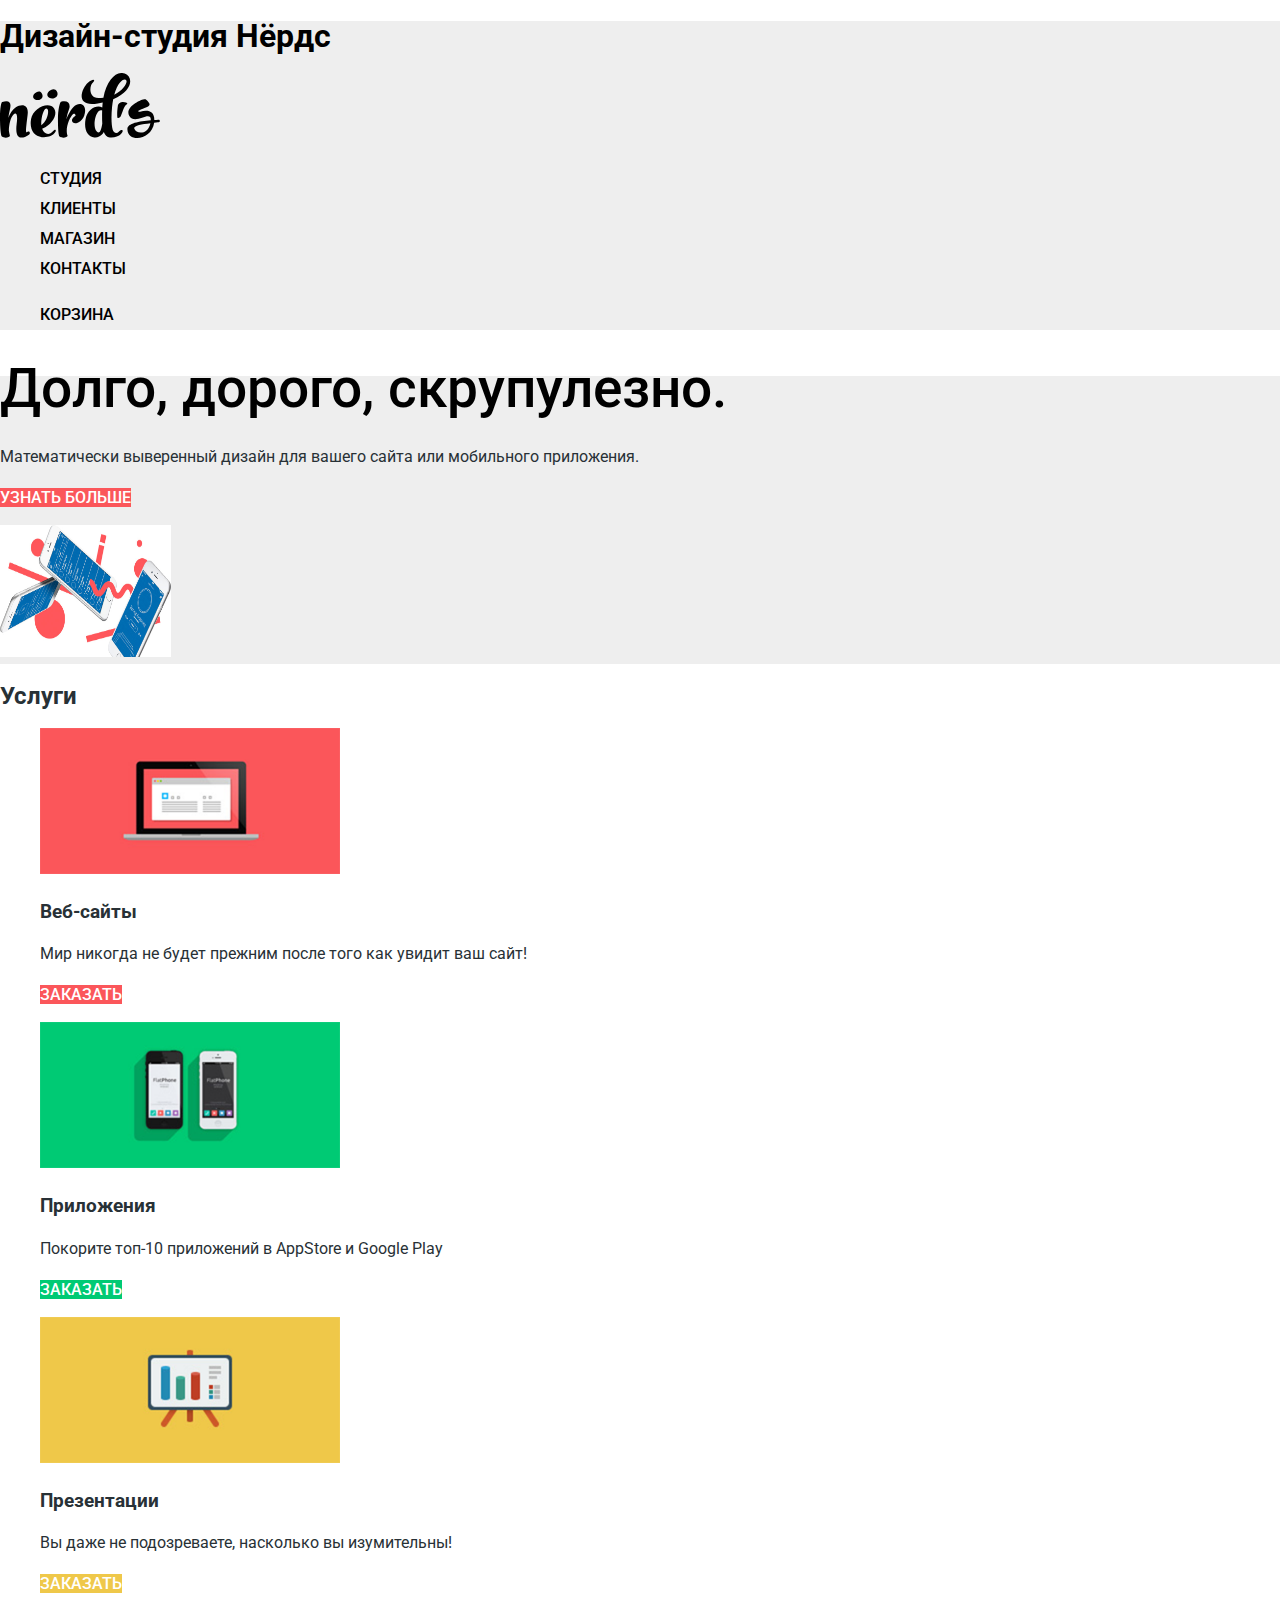
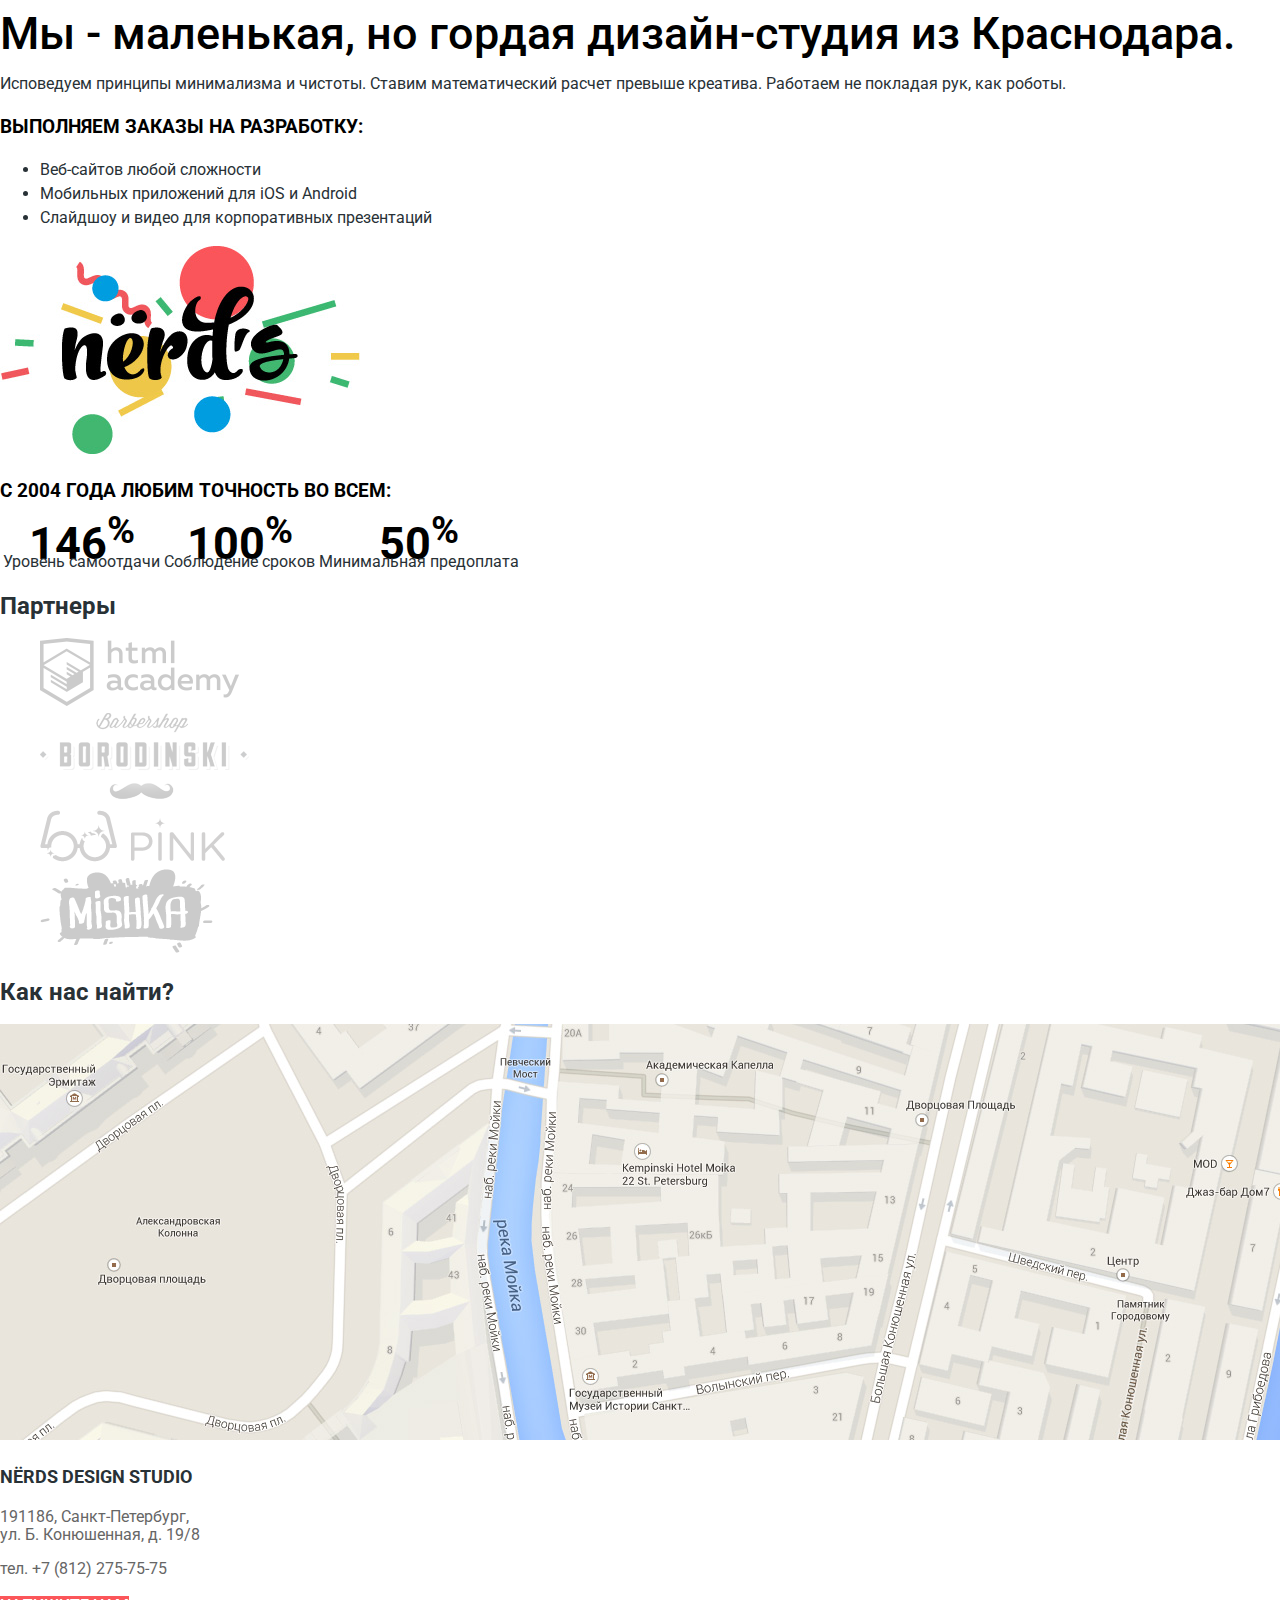
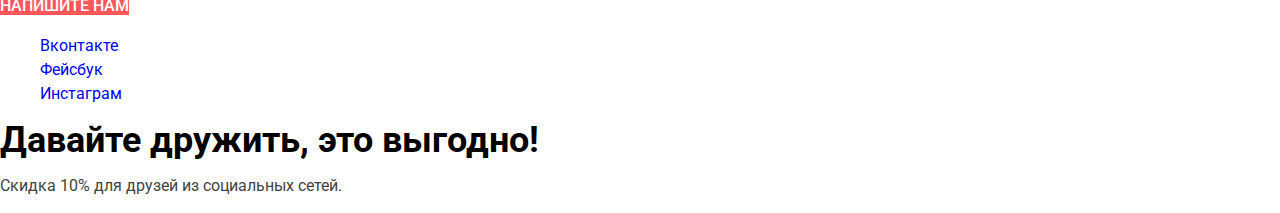
==== commit 85e8dfa8: "Бонусное задание" ====
--- a/index.html
+++ b/index.html
@@ -30,9 +30,11 @@
 
     <main class="container">
       <section class="slider">
-        <h2>Долго, дорого, скрупулезно</h2>
-        <p>Математически выверенный дизайн для вашего сайта или мобильного приложения</p>
-        <a class="button" href="#">Узнать больше</a>
+        <h2>Долго, дорого, скрупулезно.</h2>
+        <p>Математически выверенный дизайн для вашего сайта или мобильного приложения.</p>
+        <p>
+          <a class="button" href="#">Узнать больше</a>
+        </p>
         <img src="img/slide-1.jpg" width="171" height="132" alt="Слайдшоу">
       </section>
       <section class="features">
@@ -62,11 +64,9 @@
           </li>
         </ul>
       </section>
-
-      <div class="bonus">
         
       <section class="benefits">
-        <b>Мы - маленькая, но гордая дизайн-студия из Краснодара</b>
+        <b>Мы - маленькая, но гордая дизайн-студия из Краснодара.</b>
         <p>Исповедуем принципы минимализма и чистоты. Ставим математический расчет превыше креатива. Работаем не покладая рук, как роботы.</p>
         <h3>Выполняем заказы на разработку:</h3>
         <ul class ="benefits-list">
@@ -80,9 +80,9 @@
         <h3>С 2004 года любим точность во всем:</h3>
         <table class="benefits-statistic">
           <tr>
-            <th>146%</th>
-            <th>100%</th>
-            <th>50%</th>
+            <th>146<sup>%</sup></th>
+            <th>100<sup>%</sup></th>
+            <th>50<sup>%</sup></th>
           </tr>
           <tr>
             <td>Уровень самоотдачи</td>
@@ -97,7 +97,7 @@
         <ul class=partners-list>
           <li class="partners-item">
             <a class="partners-logo" href="https://htmlacademy.ru/intensive/htmlcss">
-              <img  src="img/htmlacademy-logo.png" width="199" height="68" alt="Логотип htmlacademy">
+              <img src="img/htmlacademy-logo.png" width="199" height="68" alt="Логотип htmlacademy">
             </a>
           </li>
           <li class="partners-item">
@@ -117,11 +117,9 @@
           </li>
         </ul>
       </section>
-      </div>
     </main>
 
     <footer class="main-footer">
-      <div class="bonus">
       <section class="footer-maps">
         <h2 class="visually-hidden">Как нас найти?</h2>
         <img src="img/maps.jpg" width="1440" height="416" alt="Офис компании по адресу Санкт-Петербург, ул. Б. Конюшенная, д. 19/8">
@@ -135,7 +133,6 @@
         <p>тел. +7 (812) 275-75-75</p>
         <a class="button" href="#">Напишите нам</a>
       </section>
-      </div>
 
 
       <div class="footer-social">
--- a/css/style.css
+++ b/css/style.css
@@ -18,7 +18,7 @@
   font: inherit;
   font-weight: 500;
   text-align: center;
-  line-height: 18 px;
+  line-height: 18px;
   color: #ffffff;
   vertical-align: middle;
   text-transform: uppercase;
@@ -109,6 +109,7 @@
 
 .site-navigation a,
 .user-navigation a {
+  text-transform: uppercase;
   color: #000000;
 }
 
@@ -127,6 +128,16 @@
   color: rgba(0, 0, 0, 0.3);
 }
 
+.slider {
+  background-color: #eeeeee;
+}
+
+.slider h2 {
+  font-size: 55px;
+  font-weight: 500;
+  color: #000000;
+}
+
 .filters fieldset {
   border: none;
 }
@@ -134,6 +145,7 @@
 .filters legend {
   font-size: 18px;
   line-height: 30px;
+  font-weight: 700;
   color: #000000;
   text-transform: uppercase;
 }
@@ -149,23 +161,70 @@
   opacity: 0.3;
 }
 
-.cost-of {
-  display:none;
-}
-
-.slider {
-  display: none;
-}
-
 .features-list {
   list-style: none;
 }
 
-.feature-item h3 {
+.filters h3 {
   text-transform: uppercase;
   line-height: 30px;
   font-weight: 700;
   color: #000000;
+}
+
+.filters-sort a {
+  font-size: 14px;
+  line-height: 18px;
+  color: rgba(0, 0, 0, 0.3);
+  text-transform: uppercase;
+}
+
+.filters-sort a:hover {
+  color: rgba(0, 0, 0, 0.6);
+}
+
+.filters-sort a:active,
+.filters-sort a:focus {
+  color: #000000;
+}
+
+.benefits b {
+  font-size: 45px;
+  font-weight: 500;
+  line-height: 45px;
+  color: #000000;
+}
+
+.benefits h3 {
+  color: #000000;
+  font-weight: 700;
+  text-transform: uppercase;
+}
+
+.benefits th {
+  font-size: 45px;
+  line-height: 10px;
+  color: #000000
+}
+
+.benefits td {
+  line-height: 18px
+}
+
+.partners ul {
+  list-style: none;
+}
+
+.partners-logo img {
+  opacity: 0.2;
+}
+
+.partners-logo img:hover {
+  opacity: 1;
+}
+
+.partners-logo img:active {
+  opacity: 0.1;
 }
 
 .catalog-list {
@@ -191,6 +250,58 @@
   color: rgba(0, 0, 0, 0.3);
 }
 
+.pagination-list {
+  list-style: none;
+}
+
+.pagination-item a {
+  font-size: 13.5px;
+  line-height: 15.5px;
+  font-weight: 500;
+  color: #000000;
+  background-color: #eeeeee;
+}
+
+.pagination-item a:hover {
+  background-color: #dfdfdf;
+}
+
+.pagination-item a:active {
+  color: rgba(0, 0, 0, 0.3);
+  background-color: #d5d5d5;
+}
+
+.pagination-item a:focus {
+  color: #000000;
+  background-color: #ffffff;
+}
+
+.pagination-item-current a {
+  color: #000000;
+
+  background-color: #ffffff;
+}
+
+.pagination-item-current a:hover,
+.pagination-item-current a:focus,
+.pagination-item-current a:active {
+  color: #000000;
+
+  background-color: #ffffff;
+}
+
+
+.footer-contacts h2 {
+  font-size: 18px;
+  line-height: 30px;
+  font-weight: 700;
+  text-transform: uppercase;
+}
+
+.footer-contacts p {
+  line-height: 18px;
+  color: #666666;
+}
 
 .bonus,
 .modal {
